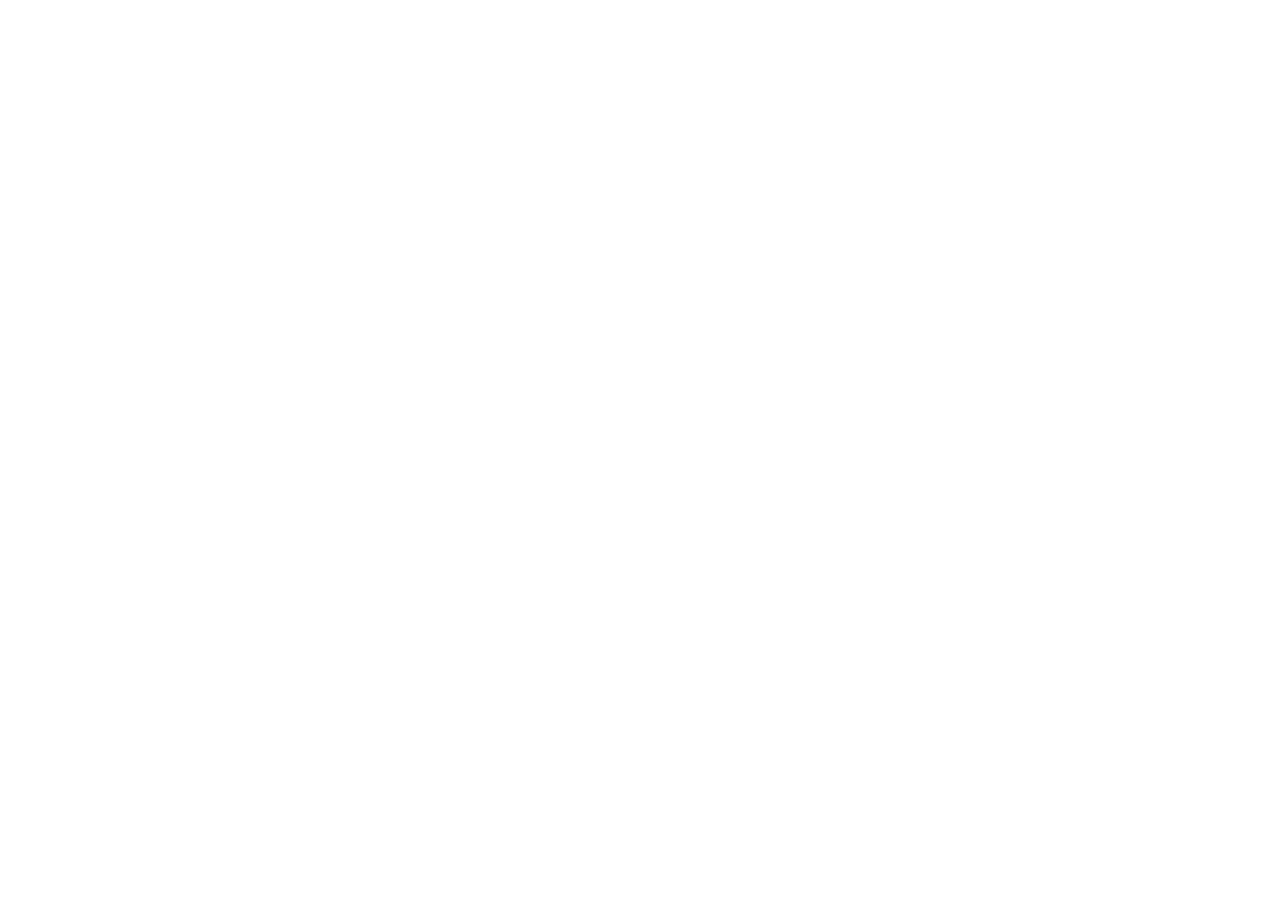
==== contato.html @ 26fa50e6 "adição da navegação para página de contato" ====
<!DOCTYPE html>
<html lang="pt-br">
<head>
    <meta charset="UTF-8">
    <meta http-equiv="X-UA-Compatible" content="IE=edge">
    <meta name="viewport" content="width=device-width, initial-scale=1.0">
    <link rel="stylesheet" href="./style/contato.css">
    <title>Cadastro</title>
</head>
<body>
    
</body>
</html>
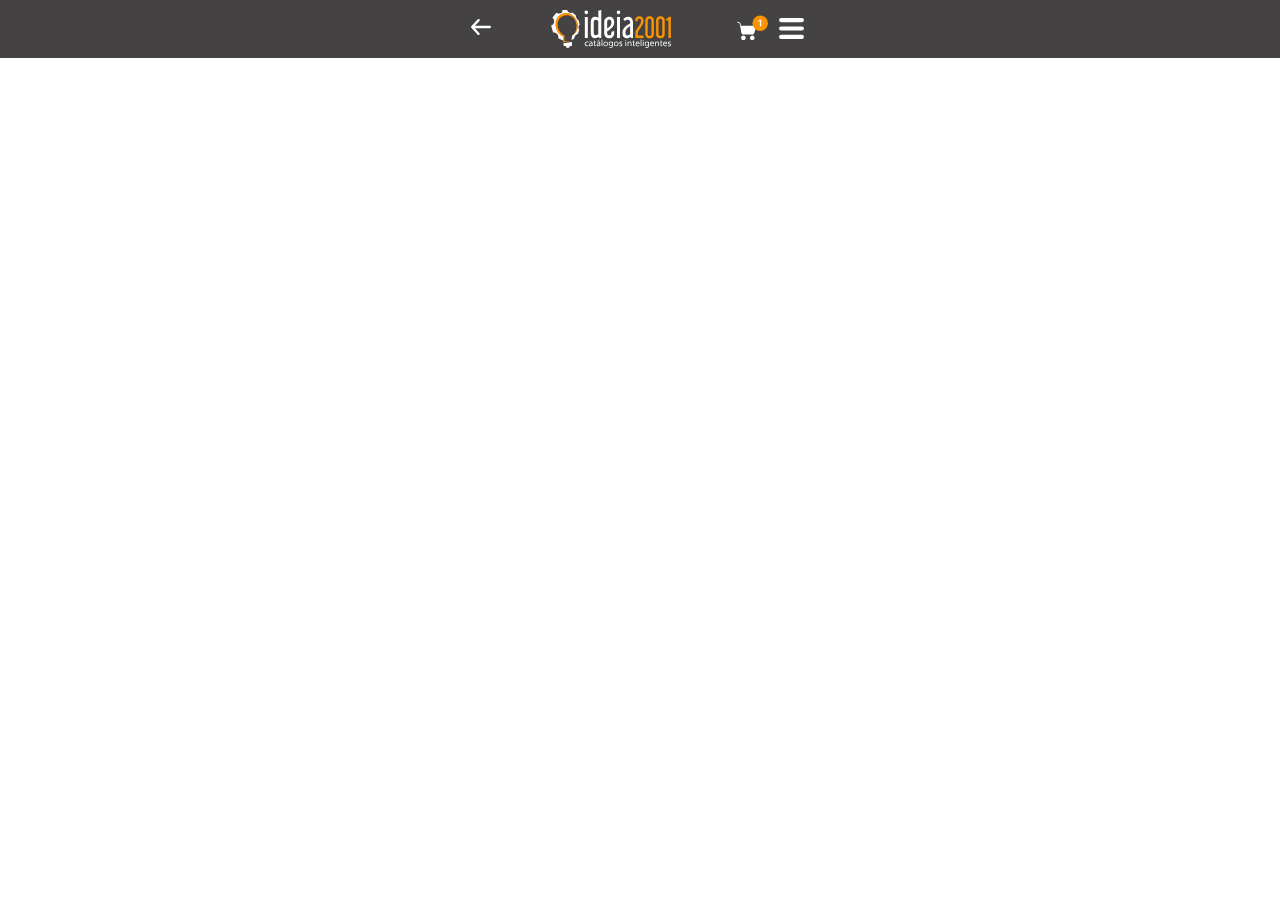
==== commit 1d9ec755: "adição de naveção entre a página contato e a página homr" ====
--- a/contato.html
+++ b/contato.html
@@ -5,9 +5,21 @@
     <meta http-equiv="X-UA-Compatible" content="IE=edge">
     <meta name="viewport" content="width=device-width, initial-scale=1.0">
     <link rel="stylesheet" href="./style/contato.css">
-    <title>Cadastro</title>
+    <title>Contato</title>
 </head>
 <body>
+    <header>
+        <div class="voltar">
+            <a href="./index.html"><img src="assets/Voltar.svg" alt="Voltar"></a>
+        </div>
+        <div>
+            <img src="./assets/Logo.svg" alt="Logo">
+        </div>
+        <div class="carrinho-menu">
+            <img src="assets/fav.svg" alt="carrinho">
+            <img src="assets/header-botoes.svg  " alt="Menu">
+        </div>
+    </header>
     
 </body>
 </html>--- a/style/contato.css
+++ b/style/contato.css
@@ -0,0 +1,35 @@
+* {
+    margin: 0;
+}
+
+html,
+body {
+    height: 100%;
+}
+
+header {
+    background-color: #444242;
+    display: flex;
+    justify-content: center;
+}
+
+header>div {
+    display: flex;
+    justify-content: center;
+    align-items: center;
+    margin: 10px 0;
+}
+
+header>div>img {
+    width: 50%;
+    cursor: pointer;
+}
+
+.voltar> a > img {
+    width: 100%;
+}
+
+.carrinho-menu>img {
+    margin: 5px;
+    width: 40%;
+}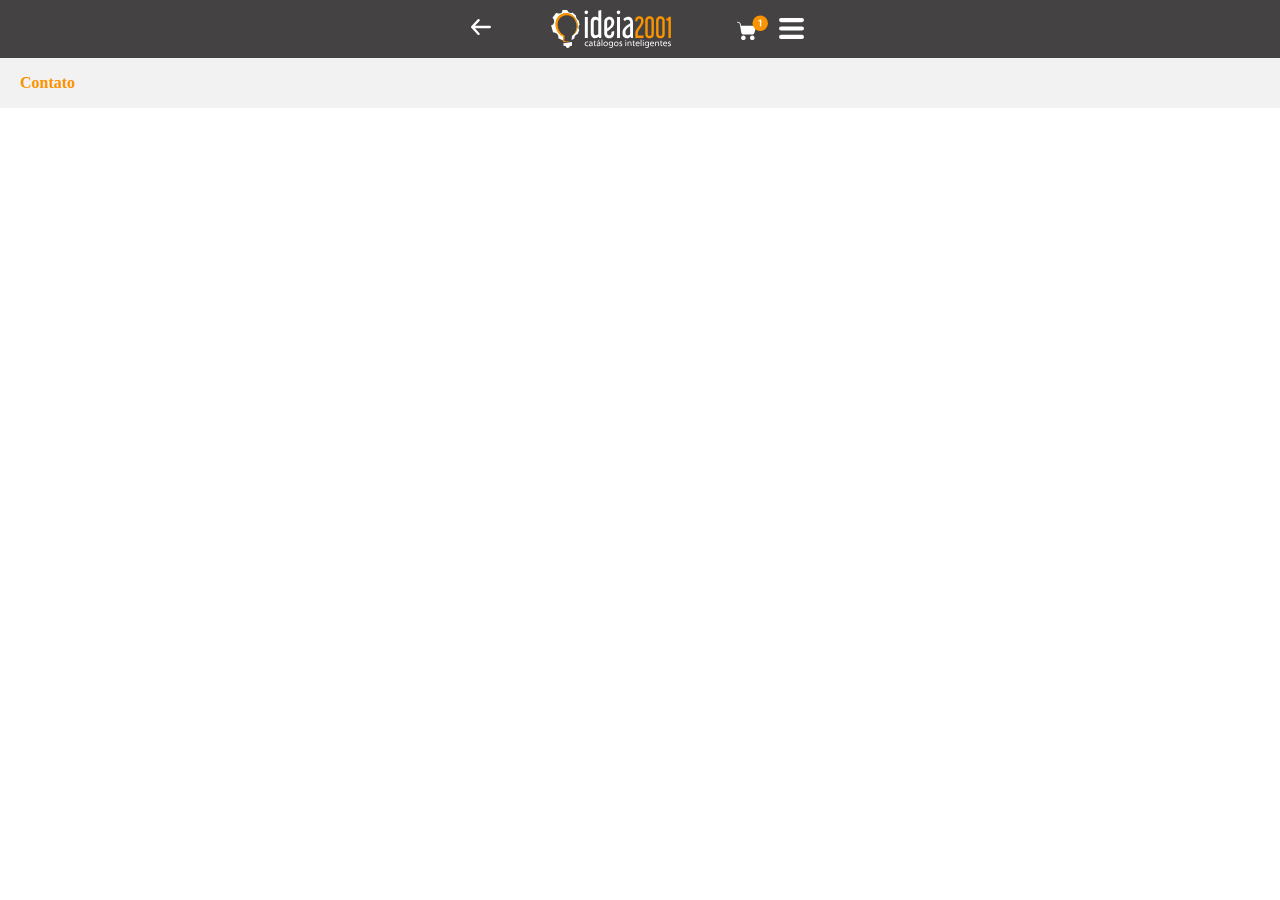
==== commit 739f9aaf: "adição do titulo a main" ====
--- a/contato.html
+++ b/contato.html
@@ -20,6 +20,10 @@
             <img src="assets/header-botoes.svg  " alt="Menu">
         </div>
     </header>
-    
+    <main>
+        <div>
+            <p><strong>Contato</strong></p>
+        </div>
+    </main>
 </body>
 </html>--- a/style/contato.css
+++ b/style/contato.css
@@ -32,4 +32,24 @@
 .carrinho-menu>img {
     margin: 5px;
     width: 40%;
+}
+main{
+    display: flex;
+    flex-direction: column;
+}
+
+main > div {
+    background-color: #F2F2F2;
+    color: #FA9401;
+    height: 50px;
+    align-items: flex-start;
+    justify-content: center;
+    text-align: center;
+}
+
+main > div > p {
+    display: flex;
+    align-items: center;
+    height: 100%;
+    margin-left: 20px;
 }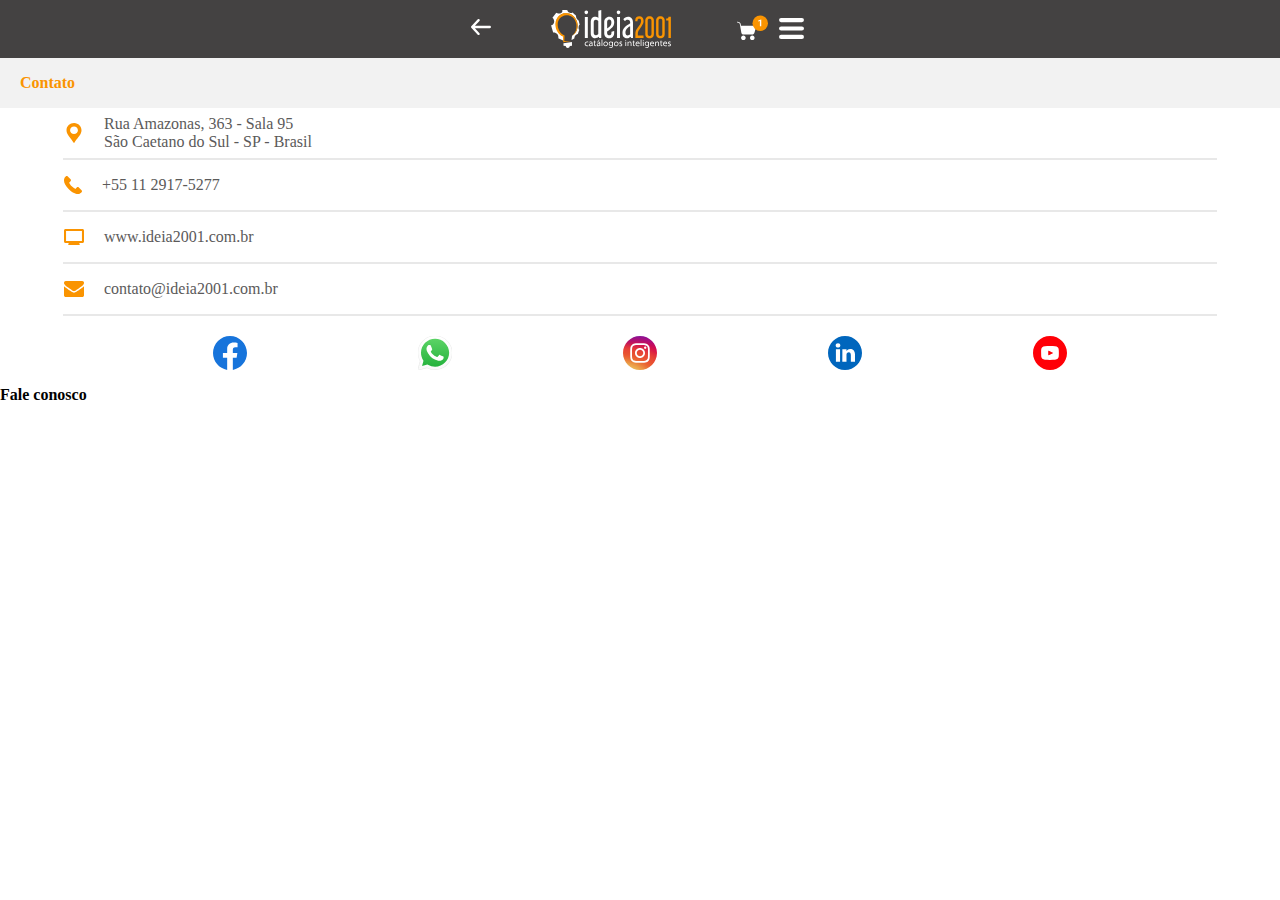
==== commit 91b5b39e: "adição de icones para redes sociais na página de cadastro" ====
--- a/contato.html
+++ b/contato.html
@@ -24,6 +24,39 @@
         <div>
             <p><strong>Contato</strong></p>
         </div>
+        <div class="textos">
+            <img src="assets/icone-contato-endereco.svg" alt="endereço">
+            <p>
+                Rua Amazonas, 363 - Sala 95 <br> 
+                São Caetano do Sul - SP - Brasil
+            </p>
+        </div>
+        <hr>
+        <div class="textos">
+            <img src="assets/telefone.svg" alt="telefone">
+            <p>+55 11 2917-5277</p>
+        </div>
+        <hr>
+        <div class="textos">
+            <img src="assets/icone-contato-site.svg" alt="site">
+            <p>www.ideia2001.com.br</p>
+        </div>
+        <hr>
+        <div class="textos">
+            <img src="assets/icone-contato-email.svg" alt="contato">
+            <p>contato@ideia2001.com.br</p>
+        </div>
+        <hr>
+        <div class="redes">
+            <img src="assets/Facebook.svg" alt="Facebook">
+            <img src="assets/Whatsapp.svg" alt="Whatsapp">
+            <img src="assets/Instagram.svg" alt="Instagram">
+            <img src="assets/Ln.svg" alt="linkedin">
+            <img src="assets/youtube.svg" alt="youtube">
+        </div>
     </main>
+    <footer>
+        <p><strong>Fale conosco</strong></p>
+    </footer>
 </body>
 </html>--- a/style/contato.css
+++ b/style/contato.css
@@ -36,6 +36,7 @@
 main{
     display: flex;
     flex-direction: column;
+    align-items: center;
 }
 
 main > div {
@@ -45,6 +46,7 @@
     align-items: flex-start;
     justify-content: center;
     text-align: center;
+    width: 100%;
 }
 
 main > div > p {
@@ -52,4 +54,28 @@
     align-items: center;
     height: 100%;
     margin-left: 20px;
+}
+.textos{
+    display: flex;
+    justify-content: flex-start;
+    align-items: center;
+    background-color: #FFFFFF;
+    color: #5B5A5A;
+    width: 90%;
+    text-align: left;
+}
+.textos > p {
+    width: 70%;
+}
+hr{
+    width: 90%;
+    border: 1px solid #E8E8E8;
+}
+
+.redes{
+    display: flex;
+    width: 80%;
+    background-color: #FFFFFF;
+    margin-top: 20px;
+    justify-content: space-around;
 }